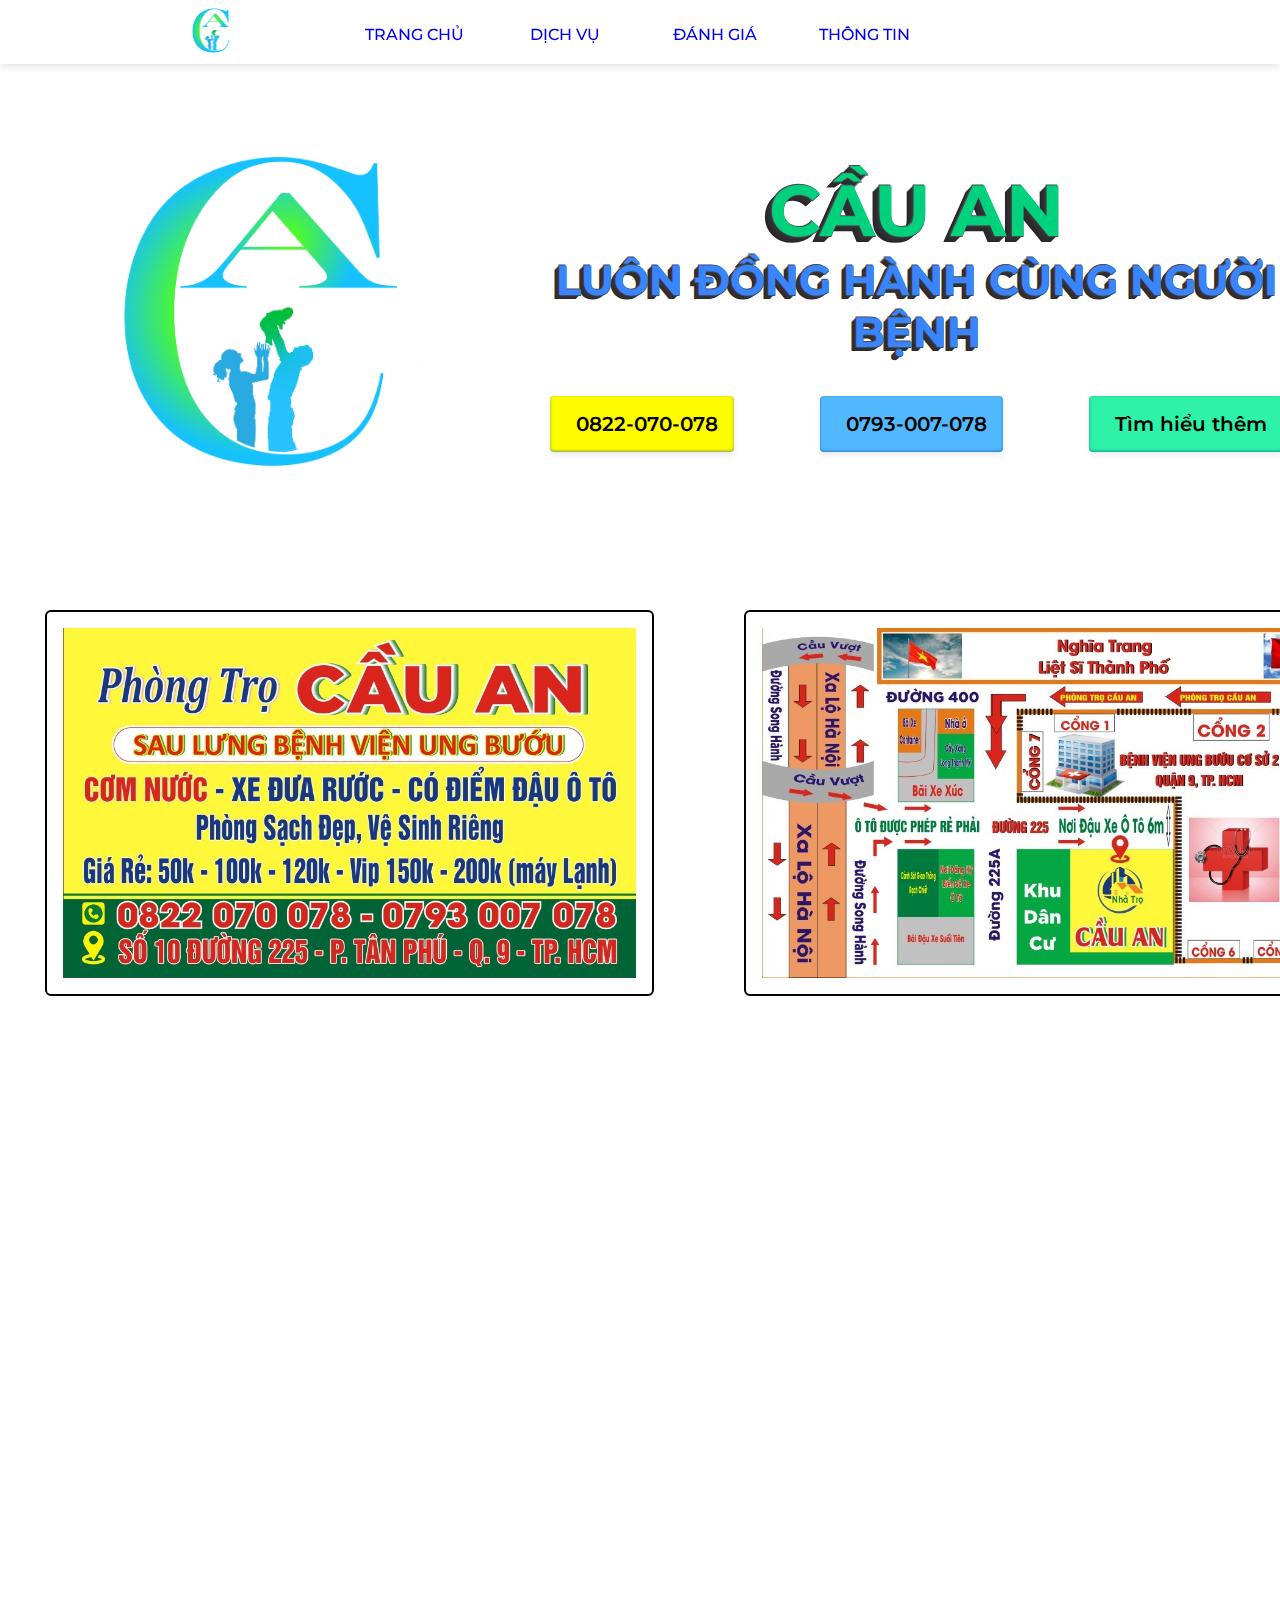
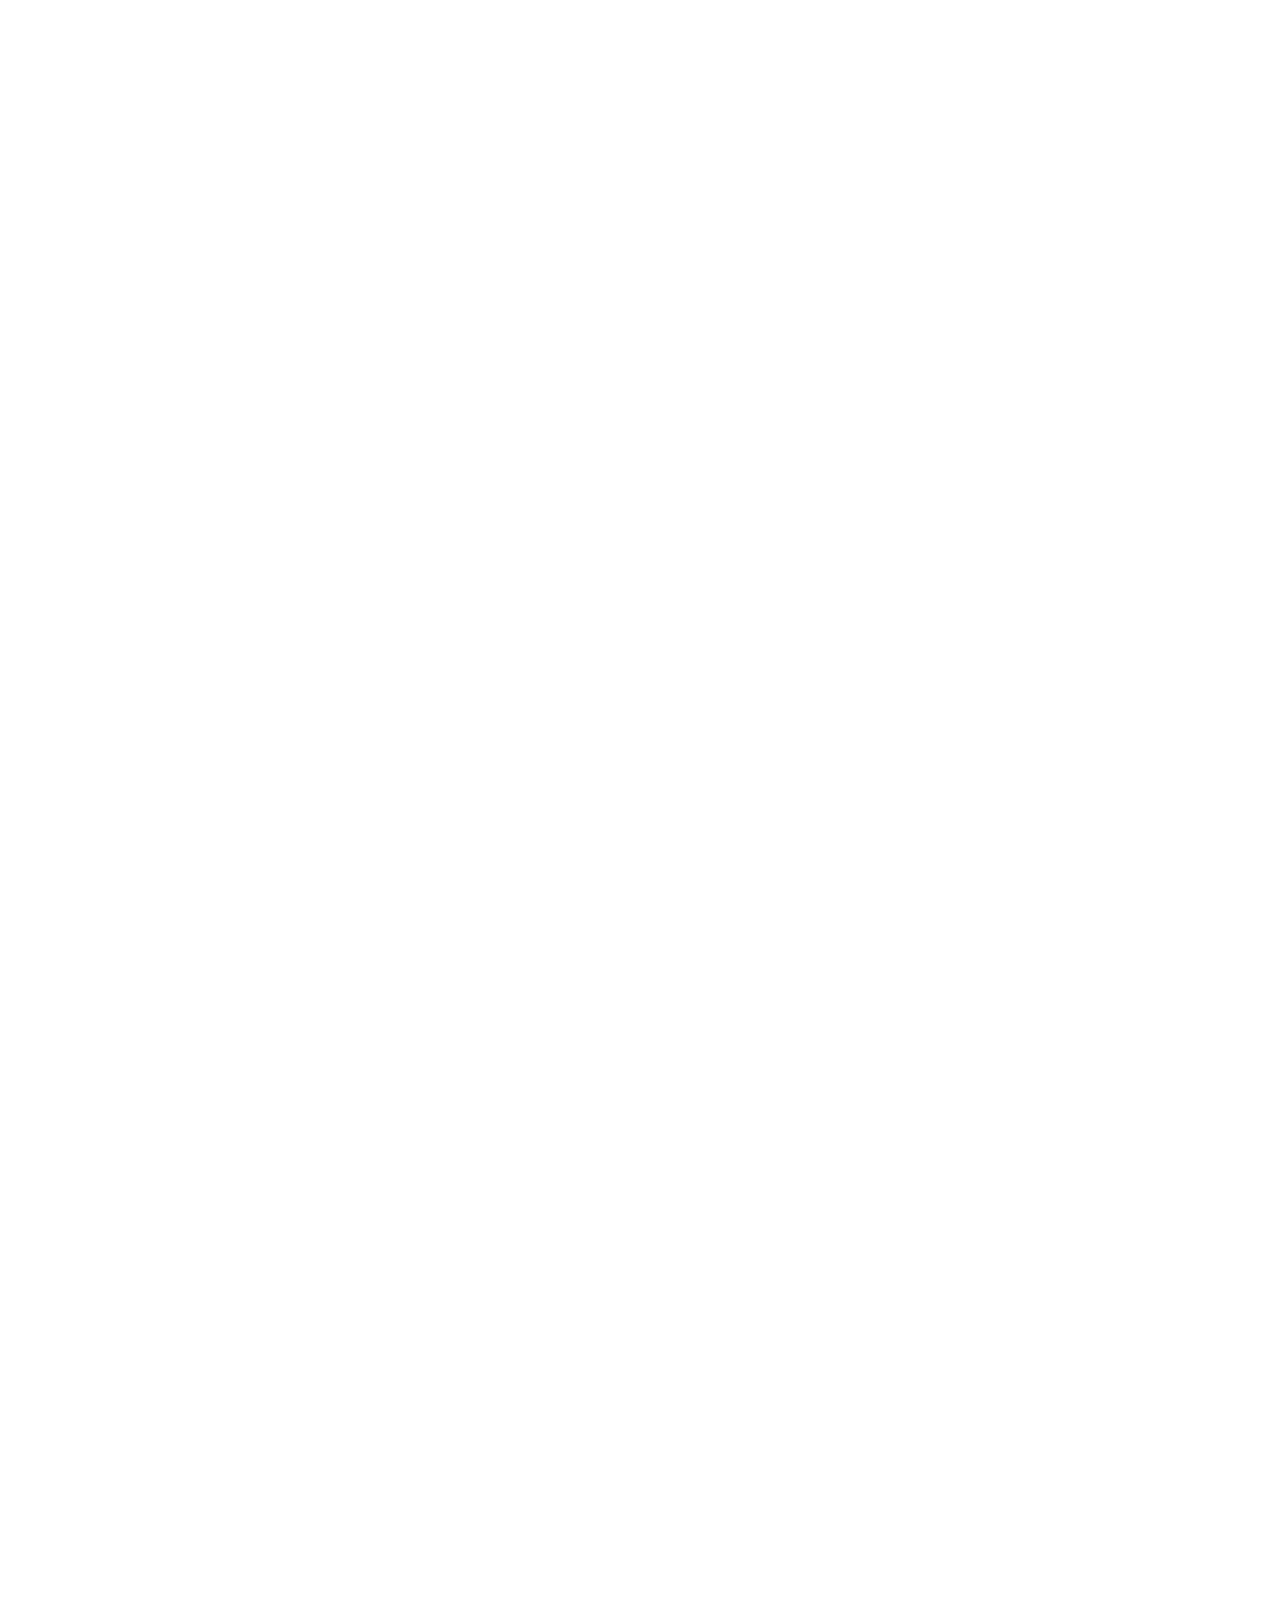
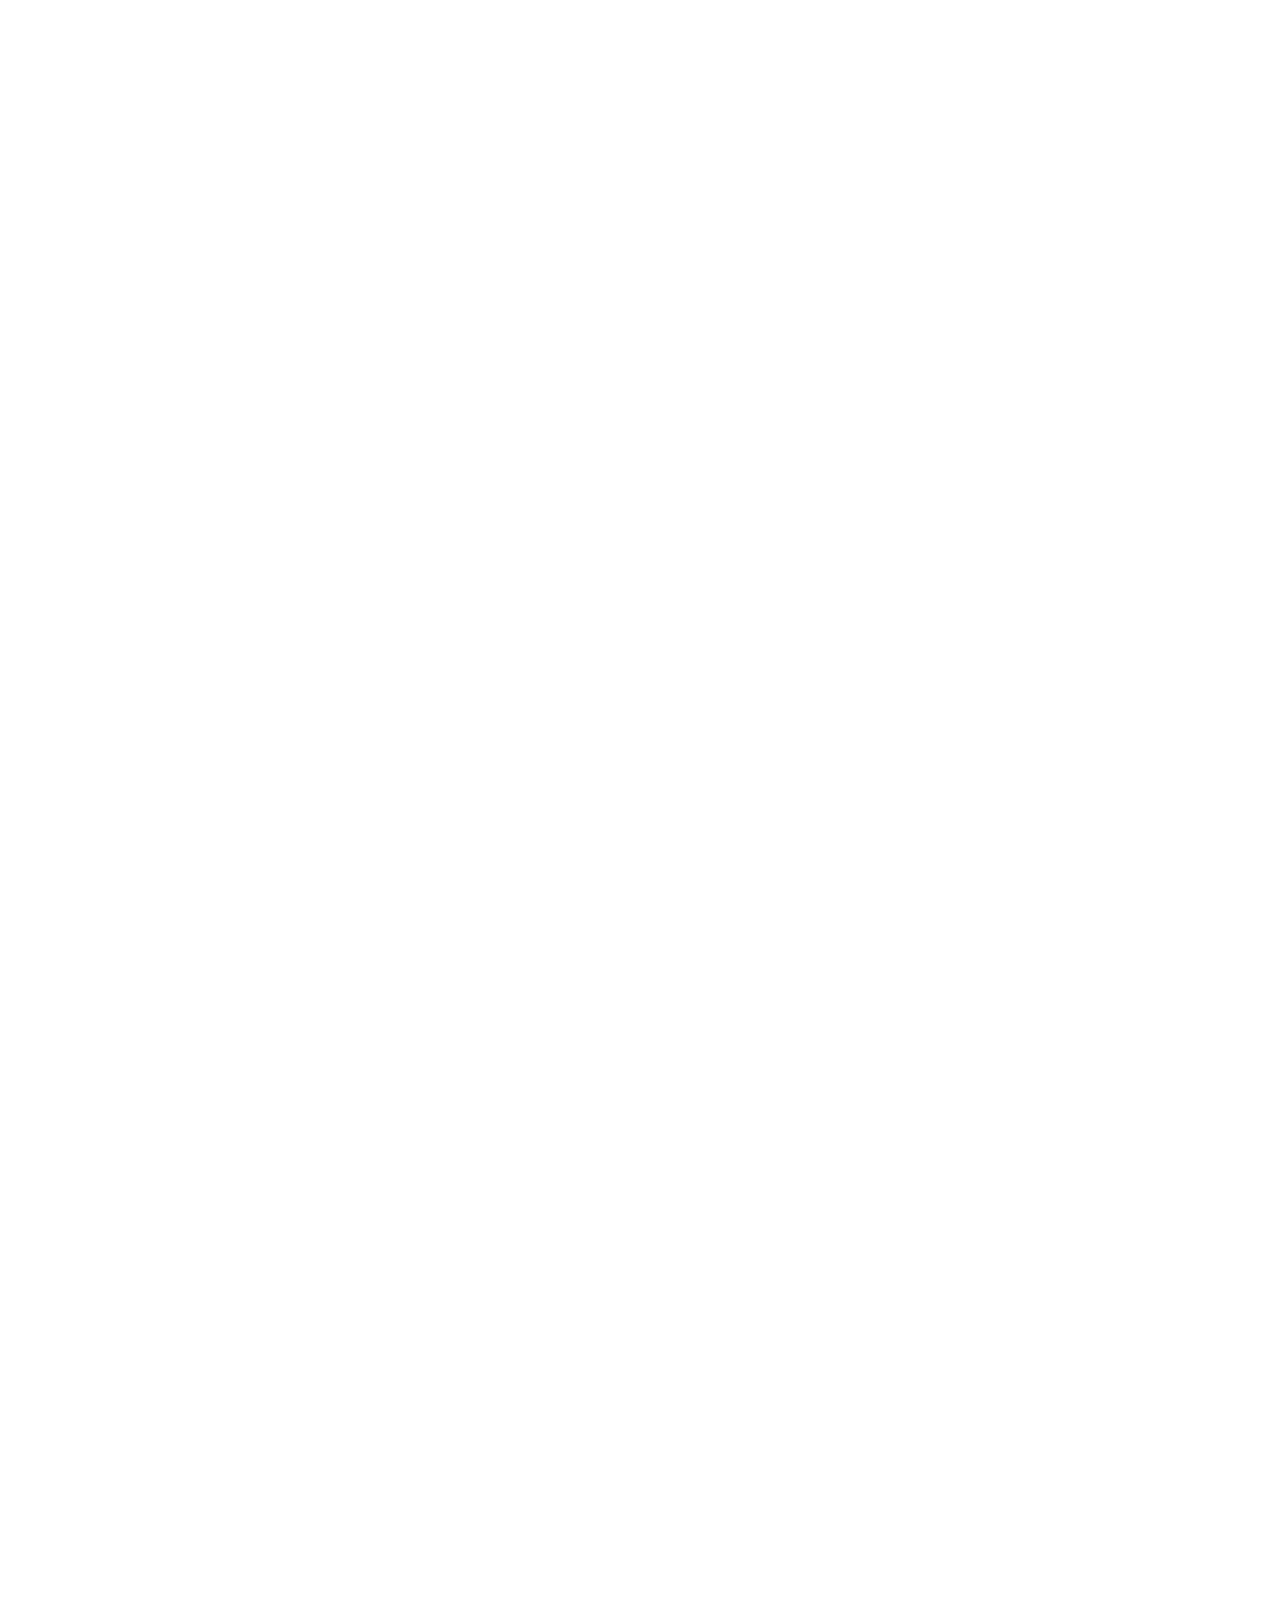
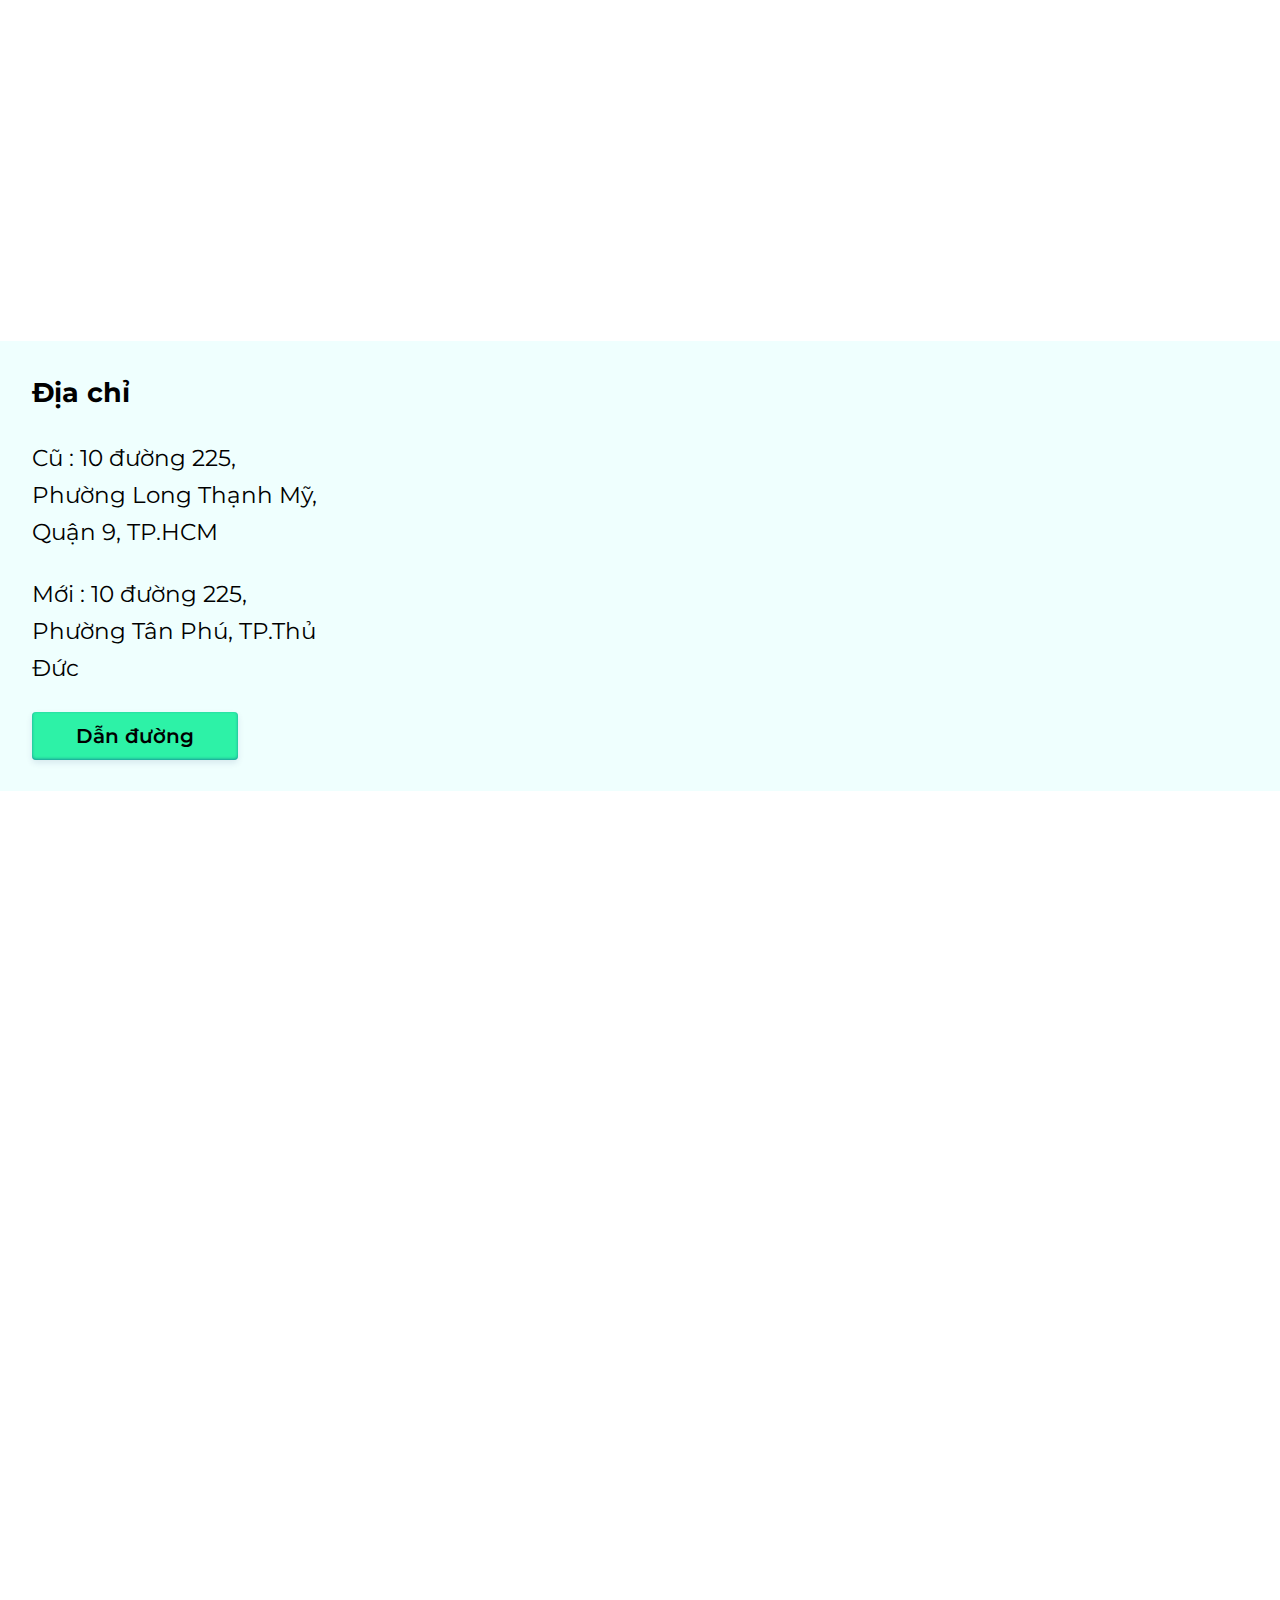
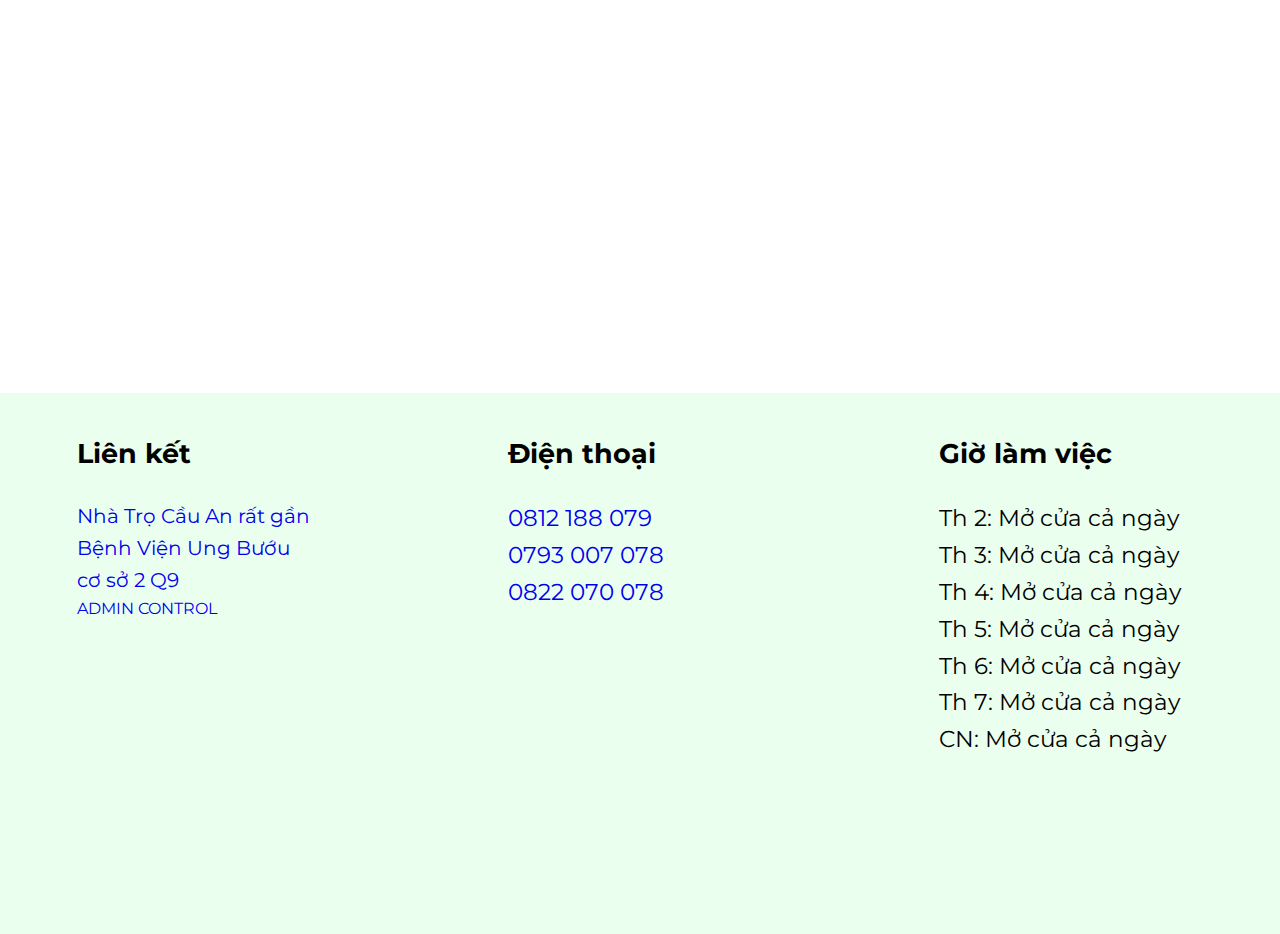
==== index.html @ 3ad1681b "first commit full project" ====
<!DOCTYPE html>
<html lang="en">
  <head>
    <meta charset="UTF-8" />
    <meta http-equiv="X-UA-Compatible" content="IE=edge" />
    <meta name="viewport" content="width=device-width, initial-scale=1.0" />
    <link rel="icon" href="./img/Logo/Logo-removebg-preview.png" />
    <link rel="stylesheet" href="./styleindex.css" />
    <link
      rel="stylesheet"
      href="https://cdnjs.cloudflare.com/ajax/libs/animate.css/4.1.1/animate.min.css"
    />

    <!-- ---------------------------LINK CDN----------------------------------- -->

    <link
      rel="stylesheet"
      href="https://cdnjs.cloudflare.com/ajax/libs/font-awesome/6.1.1/css/all.min.css"
      integrity="sha512-KfkfwYDsLkIlwQp6LFnl8zNdLGxu9YAA1QvwINks4PhcElQSvqcyVLLD9aMhXd13uQjoXtEKNosOWaZqXgel0g=="
      crossorigin="anonymous"
      referrerpolicy="no-referrer"
    />

    <title>Nhà Trọ Cầu An</title>
  </head>

  <body>
    <!-------------------------- NAVIGATION BAR ------------------------->
    <div class="menu">
      <div class="leftMenu">
        <img src="./img/Logo/Logo.jpg" alt="Cầu An Logo" />
      </div>

      <div class="middleMenu">
        <a href="#">trang chủ</a>
        <a href="#dichvu">dịch vụ</a>
        <a href="#danhgia">đánh giá</a>
        <a href="#thongtin">thông tin</a>
      </div>

      <div class="rightMenu">
        <div class="direction">
          <a
            href="https://www.facebook.com/Nh%C3%A0-Tr%E1%BB%8D-C%E1%BA%A7u-An-r%E1%BA%A5t-g%E1%BA%A7n-B%E1%BB%87nh-Vi%E1%BB%87n-Ung-B%C6%B0%E1%BB%9Bu-c%C6%A1-s%E1%BB%9F-2-Q9-105940508673782"
            target="_blank"
          >
            <i
              class="fa-brands fa-facebook-square fa-2x fa-bounce tooltip"
              style="--fa-bounce-height: 0px; --fa-animation-duration: 2s"
            >
              <span class="tooltiptext" style="font-weight: 700">Facebook</span>
            </i>
          </a>

          <a
            href="https://www.foody.vn/"
            target="_blank"
            style="--fa-bounce-height: 0px; --fa-animation-duration: 2s"
          >
            <i class="fa-solid fa-utensils fa-2x fa-bounce tooltip">
              <span class="tooltiptext" style="font-weight: 700">Foody</span>
            </i>
          </a>

          <a href="#chiduong">
            <i
              class="fa-solid fa-diamond-turn-right fa-2x fa-bounce tooltip"
              style="--fa-bounce-height: 0px; --fa-animation-duration: 2s"
            >
              <span class="tooltiptext" style="font-weight: 700"
                >Chỉ đường</span
              >
            </i>
          </a>

          <a
            href="https://www.tiktok.com/"
            target="_blank"
            style="--fa-bounce-height: 0px; --fa-animation-duration: 2s"
          >
            <i class="fa-brands fa-tiktok fa-2x fa-bounce tooltip">
              <span class="tooltiptext" style="font-weight: 700">TikTok</span>
            </i>
          </a>

        </div>
      </div>
    </div>

    <!-------------------------- BODY CONTENT ------------------------->
    <div class="bodyContent">
      <div class="middleBody">
        <div class="middleBodyTop">
          <div class="headLine">
            <div></div>
            <div class="BigLogo" style="object-fit: contain">
              <img
                src="./img/Logo/Logo.jpg"
                alt="LOGO"
                style="width: 100%; height: 100%"
              />
            </div>
            <div style="padding: 70px">
              <h1
                style="
                  font-size: 4.5em;
                  color: #00d17d;
                  text-shadow: 0 1px 0 #4a4a4e, -1px -1px 0 #4a4a4e,
                    /*main 3d shadow*/ -1px 0px 0 #343437, -2px 1px 0 #343437,
                    -3px 2px 0 #313134, -4px 3px 0 #2f2f31, -5px 4px 0 #2c2c2f,
                    -6px 5px 0 #2a2a2c, -7px 6px 0 #27272a, 0 -1px 1px white,
                    0 -2px 0px white,
                    /*bottom left corner*/ -15px 14px 0px white,
                    -16px 15px 0px white, -17px 16px 0px white,
                    -18px 17px 0px white, -2px -1px 0 white, -3px 0px 0 white,
                    /*top left corner*/ -19px 15px 0 white, -18px 14px 0 white,
                    -17px 13px 0 white, -16px 12px 0 white, -15px 11px 0 white,
                    -14px 10px 0 white, -13px 9px 0 white, -12px 8px 0 white,
                    -11px 7px 0 white, -10px 6px 0 white, -9px 5px 0 white,
                    -8px 4px 0 white, -7px 3px 0 white, -6px 2px 0 white,
                    -5px 1px 0 white, -4px 0px 0 white,
                    /*lower right / (upper right side for capital T like H etc letters. */
                      0px 2px 0px white,
                    -1px 3px 0px white, -2px 4px 0px white, -3px 5px 0px white;
                "
                class="cauan"
              >
                CẦU AN
              </h1>

              <div class="slogan">
                <p
                  style="
                    font-size: 2.64em;
                    font-weight: 700;
                    color: #3885ff;
                    text-shadow: 0 1px 0 #4a4a4e, -1px -1px 0 #4a4a4e,
                      /*main 3d shadow*/ -1px 0px 0 #343437, -2px 1px 0 #343437,
                      -3px 2px 0 #313134, -4px 3px 0 #2f2f31, -5px 4px 0 #2c2c2f;
                  "
                >
                  LUÔN ĐỒNG HÀNH CÙNG NGƯỜI BỆNH
                </p>
                <br />
              </div>

              <br />
              <div class="button4More">
                <a href="tel:0822 070 078">
                  <button
                    class="button"
                    role="button"
                    style="padding: 20px 16px"
                  >
                    <i
                      class="fa-solid fa-phone"
                      style="padding-right: 10px"
                    ></i>
                    <t>0822-070-078</t>
                  </button>
                </a>
                <a href="tel:0793 007 078">
                  <button
                    class="button"
                    role="button"
                    style="padding: 20px 16px; background-color: #53b9ff"
                  >
                    <i
                      class="fa-solid fa-phone"
                      style="padding-right: 10px"
                    ></i>
                    <t>0793-007-078</t>
                  </button>
                </a>
                <a href="">
                  <button
                    class="button"
                    role="button"
                    style="padding: 20px 16px; background-color: #2df2a7"
                  >
                    <i
                      class="fa-solid fa-magnifying-glass"
                      style="padding-right: 10px"
                    ></i>
                    <t>Tìm hiểu thêm</t>
                  </button>
                </a>
              </div>
            </div>
            <div></div>
          </div>

          <div class="imgBodyTop">
            <div>
              <img src="./img/cardVisit.jpg" alt="Card" />
            </div>

            <div>
              <img src="./img/map.jpg" alt="Map" />
            </div>
          </div>
        </div>

        <div class="middleBodyMid">
          <div
            class="slider-container reveal fade-bottom"
            style="padding-top: 20%"
          >
            <div
              style="display: flex; justify-content: center"
              class="reveal fade-bottom"
            >
              <h1>HÌNH ẢNH THAM KHẢO</h1>
            </div>
            <div class="slider-content">
              <div class="slider-single">
                <img
                  class="slider-single-image imgCarousel"
                  src="./img/20220101_152809.jpg"
                  alt="1"
                />
              </div>

              <div class="slider-single">
                <img
                  class="slider-single-image imgCarousel"
                  src="./img/20220101_153934.jpg"
                  alt="2"
                />
              </div>

              <div class="slider-single">
                <img
                  class="slider-single-image imgCarousel"
                  src="./img/room.jpg"
                  alt="3"
                />
              </div>

              <div class="slider-single">
                <img
                  class="slider-single-image imgCarousel"
                  src="./img/20220110_153530.jpg"
                  alt="4"
                />
              </div>

              <div class="slider-single">
                <img
                  class="slider-single-image imgCarousel"
                  src="./img/map.jpg"
                  alt="5"
                />
              </div>

              <div class="slider-single">
                <img
                  class="slider-single-image imgCarousel"
                  src="./img/20220101_152809.jpg"
                  alt="6"
                />
              </div>
            </div>
          </div>

          <div class="middleBodyMid2">
            <div></div>

            <div class="middleBodyMid2_Content" id="dichvu">
              <div
                style="
                  display: flex;
                  justify-content: center;
                  align-items: flex-end;
                "
                class="reveal fade-bottom"
              >
                <h1>DỊCH VỤ</h1>
              </div>

              <div class="mbm2_left1 reveal fade-left">
                <div class="left_box2">
                  <div class="left">
                    <img src="./img/RiceBowl.png" alt="Rice Bowl" />
                  </div>

                  <div class="right">
                    <h2>
                      Bình dân <br />
                      Ngon miệng <br />
                      Sạch sẽ
                    </h2>
                  </div>
                </div>
                <div class="serviceName">BÁN CƠM</div>
              </div>

              <div class="mbm2_right1 reveal fade-right">
                <div class="serviceName">BÁN NƯỚC</div>

                <div class="left_box1">
                  <div class="left">
                    <img src="./img/soft-drinks.png" alt="Drinks" />
                  </div>

                  <div class="right">
                    <h2>
                      Nước ngọt <br />
                      Rau má <br />
                      Nước mía <br />
                      Cà phê <br />
                    </h2>
                  </div>
                </div>
              </div>
              <div class="mbm2_left2 reveal fade-left">
                <div class="right_box1">
                  <div class="left">
                    <img src="./img/bubble-tea.png" alt="Milk Tea" />
                  </div>

                  <div class="right">
                    <h2>
                      Chưa mở 
                    </h2>
                  </div>
                </div>
                <div class="serviceName">TRÀ SỮA</div>
              </div>
            </div>
          </div>

          <div style="padding-top: 24vh">
            <div
              style="
                display: flex;
                justify-content: center;
                align-items: center;
              "
              class="reveal fade-bottom"
            >
              <h1>VIDEO</h1>
            </div>
            <div class="vidContent">
              <div class="videoLine1">
                <video
                  src="./video/20220101_153004.mp4"
                  controls
                  class="reveal fade-left"
                ></video>
                <video
                  src="./video/20220101_153004.mp4"
                  controls
                  class="reveal fade-bottom"
                ></video>
                <video
                  src="./video/20220101_153004.mp4"
                  controls
                  class="reveal fade-right"
                ></video>
              </div>
              <div class="videoLine2">
                <video
                  src="./video/7507328039451392504.mp4"
                  controls
                  class="reveal fade-left"
                ></video>
                <video
                  src="./video/7507328039451392504.mp4"
                  controls
                  class="reveal fade-right"
                ></video>
              </div>
            </div>
          </div>
        </div>
      </div>
    </div>

    <div class="middleBodyBot" id="chiduong">
      <div
        style="justify-content: center; height: 160px; display: flex"
        class="reveal fade-bottom"
      >
        <div>
          <h1>HƯỚNG DẪN ĐI ĐƯỜNG</h1>
        </div>
      </div>
      <div class="googleMap">
        <!-- <div></div> -->

        <div class="location">
          <div
            class="s1_box"
            style="padding-left: 32px; padding-right: 32px; line-height: 1.6"
          >
            <h3 style="font-size: 27px">Địa chỉ</h3>
            <br />
            <p>Cũ : 10 đường 225, Phường Long Thạnh Mỹ, Quận 9, TP.HCM</p>
            <br />
            <p>Mới : 10 đường 225, Phường Tân Phú, TP.Thủ Đức</p>

            <br />
            <a
              href="https://www.google.com/maps/dir//40+%C4%91%C6%B0%E1%BB%9Dng+225A,+Long+Th%E1%BA%A1nh+M%E1%BB%B9,+Qu%E1%BA%ADn+9,+Th%C3%A0nh+ph%E1%BB%91+H%E1%BB%93+Ch%C3%AD+Minh,+Vietnam/@10.8693199,106.8085814,18.99z/data=!4m8!4m7!1m0!1m5!1m1!1s0x31752757dbe6fcf5:0xb44cbfcde9a7280d!2m2!1d106.8079361!2d10.869951"
              target="_blank"
            >
              <button
                class="button"
                style="background-color: #2df2a7"
                role="button"
              >
                Dẫn đường
              </button>
            </a>
          </div>
          <iframe
            src="https://www.google.com/maps/embed?pb=!1m18!1m12!1m3!1d475.7491192299477!2d106.8080159310926!3d10.869796238726918!2m3!1f0!2f0!3f0!3m2!1i1024!2i768!4f13.1!3m3!1m2!1s0x31752757da6562cf%3A0x7f938cc48654842!2zMTAgxJDGsOG7nW5nIDIyNSwgTG9uZyBUaOG6oW5oIE3hu7ksIFF14bqtbiA5LCBUaMOgbmggcGjhu5EgSOG7kyBDaMOtIE1pbmgsIFZpZXRuYW0!5e1!3m2!1sen!2s!4v1657971853629!5m2!1sen!2s"
            height="450"
            style="border: 0; width: 100%"
            allowfullscreen=""
            loading="lazy"
            referrerpolicy="no-referrer-when-downgrade"
          >
          </iframe>
        </div>
        <!-- <div></div> -->
      </div>
    </div>

    <!-------------------------- FOOTER ------------------------->
    <div class="footer">
      <div class="feedbackContainer" id="danhgia">
        <div
          style="display: flex; justify-content: center; align-items: center"
          class="reveal fade-bottom"
        >
          <div>
            <h1>GIỚI THIỆU</h1>
          </div>
        </div>

        <div class="feedbackBox">
          <div></div>
          <div class="feedbackBoxContent reveal fade-bottom">
            <div class="feedback1" style="border-radius: 60px 0px 0px 60px">
              <div class="comment1">
                <h2>
                  Phòng ốc rộng rãi và có chỗ để xe, đồ ăn vừa miệng hợp với giá
                  tiền bình dân, có cả nước uống và cà phê !!!
                </h2>
              </div>
            </div>
            <div class="feedback2">
               <img src="./img/20220110_154448.jpg" alt="">
            </div>
            <div class="feedback3" style="border-radius: 0px 60px 60px 0px">
              <img src="./img/20220110_153530.jpg" alt="">
            </div>
          </div>
          <div></div>
        </div>

        <div></div>
      </div>

      <div class="contact" id="thongtin">
        <div class="middleFooter">
          <div class="s1">
            <h3 style="font-size: 27px">Liên kết</h3>
            <br />
            <div class="moreLinking">
              <a
                href="https://www.facebook.com/Nh%C3%A0-Tr%E1%BB%8D-C%E1%BA%A7u-An-r%E1%BA%A5t-g%E1%BA%A7n-B%E1%BB%87nh-Vi%E1%BB%87n-Ung-B%C6%B0%E1%BB%9Bu-c%C6%A1-s%E1%BB%9F-2-Q9-105940508673782"
                target="_blank"
              >
                <i class="fa-brands fa-facebook"></i>
                Nhà Trọ Cầu An rất gần
                <br />
                Bệnh Viện Ung Bướu
                <br />
                cơ sở 2 Q9
              </a>
            </div>
            <a href="./login.html">ADMIN CONTROL</a>
          </div>

          <div class="s2">
            <h3 class="" style="font-size: 27px">Điện thoại</h3>
            <br />
            <p>
              <a href="tel:0812 188 079">0812 188 079</a><br />
              <a href="tel:0793 007 078">0793 007 078</a><br />
              <a href="tel:0822 070 078">0822 070 078</a><br />
            </p>
          </div>
          <div class="s3">
            <div>
              <h3 class="" style="font-size: 27px">Giờ làm việc</h3>
              <br />
              <p>Th 2: Mở cửa cả ngày</p>
              <p>Th 3: Mở cửa cả ngày</p>
              <p>Th 4: Mở cửa cả ngày</p>
              <p>Th 5: Mở cửa cả ngày</p>
              <p>Th 6: Mở cửa cả ngày</p>
              <p>Th 7: Mở cửa cả ngày</p>
              <p>CN: Mở cửa cả ngày</p>
            </div>
          </div>
        </div>
      </div>
    </div>

    <script src="./appindex.js"></script>
  </body>
</html>
---- styleindex.css ----
@import url("https://fonts.googleapis.com/css2?family=Montserrat:wght@400;500;600;700&display=swap");
@import url('https://fonts.googleapis.com/css2?family=Roboto:ital,wght@1,300&display=swap');

* {
    margin: 0;
    padding: 0;
    box-sizing: border-box;
}

html {
    scroll-behavior: smooth;
}

body {
    animation-name: appearance;
    animation-duration: 1.5s;

    font-family: "Montserrat", sans-serif;
}

@keyframes appearance {
    0% {
        opacity: 0;
    }

    100% {
        opacity: 1;
    }
}

h1:not(.cauan) {
    font-size: 2.5em;
    border-bottom: 2px solid #00ff6e;
    color: #984ddd;
    padding-bottom: 4px;
    text-shadow:
        2px 2px 0 #ff00fa,
        -1px -1px 0 #ff00fa,
        1px -1px 0 #ff00fa,
        -1px 1px 0 #ff00fa,
        1px 1px 0 #ff00fa;
}

.menu {
    display: grid;
    grid-template-columns: 0.7fr 2fr 0.7fr;
    position: sticky;
    top: 0;
    width: 100%;
    height: 64px;
    z-index: 10;
    align-items: center;
    background-color: #ffffff;

    box-shadow: rgb(99 99 99 / 20%) 0px 2px 8px 0px;
}

.bodyContent {
    height: auto;
}

/* ======================= MENU ============================ */

.middleMenu {
    margin: 0 auto;
    display: inline-block;

    font-size: 1em;
    text-transform: uppercase;
    font-weight: 500;

}

.middleMenu a {
    text-decoration: none;
    display: flex;
    float: left;
    width: 150px;
    height: 52px;

    justify-content: center;
    align-items: center;

    transition: all 0.5s ease;
}

.middleMenu a:hover {
    transform: scale(1.03);
    color: #ff3480;
}

.rightMenu {
    padding-right: 45px;
}

.direction {
    display: flex;
    gap: 32px;
    float: right;

    transition: all 0.5s ease;
}


.rightMenu .direction a:hover {
    transform: scale(1.1);
    color: #00d17d;
}

.leftMenu {
    padding-left: 20vh;
}

.leftMenu img {
    height: 64px;
    width: 64px;
    object-fit: contain;
}

.BigLogo {
    animation-name: rotate;
    animation-duration: 2s;
}

@keyframes rotate {
    from {
        transform: rotateY(180deg);
    }
}

/* =============================== MIDDLE CONTENT ============================ */

.middleBody {
    display: grid;
    grid-template-rows: 0.1fr 3fr;
}

.middleBodyTop {
    display: grid;
    grid-template-rows: 0.8fr 0.1fr;
    row-gap: 7%;
}

.headLine {
    text-align: center;
    padding-top: 32px;

    display: grid;
    grid-template-columns: 0.1fr 1fr 2fr 0.1fr;
}

.imgBodyTop {
    display: grid;
    grid-template-columns: 1fr 1fr;

    column-gap: 10vh;
    padding-left: 5vh;
    padding-right: 5vh;

    height: 400px;
}

.imgBodyTop div {
    animation: suspended 5s infinite;
    animation-delay: 2s;
}

@keyframes suspended {
    0% {
        margin-top: 0px;
    }

    50% {
        margin-top: 30px;
    }

    100% {
        margin-top: 0px;
    }
}


.imgBodyTop img {
    width: 100%;
    height: auto;
    object-fit: contain;

    animation-name: appearance;
    animation-duration: 4.5s;

    border: 2px solid black;

    border-radius: 6px;
    padding: 16px;
}

.middleBodyMid {
    padding-left: 32px;
}


.feedbackContainer {
    display: grid;
    grid-template-rows: 1fr 2fr 0.7fr;
}

.feedbackBox {
    display: grid;
    grid-template-columns: 0.5fr 3fr 0.5fr;
}

.feedbackBoxContent {
    display: grid;
    grid-template-columns: 1fr 1fr 1fr;

    column-gap: 32px;
}

.feedback1,
.feedback2,
.feedback3 {
    box-shadow: rgba(100, 100, 111, 0.2) 0px 7px 29px 0px;
    overflow: hidden;
    transition: all 0.5s ease;
    border-radius: 6px;
    height: 650px;
    max-width: fit-content;

    display: flex;
    justify-self: center;

}

.feedback1{
    width: 380px;
}

.info p {
    font-size: 16px;
}

.feedback1:hover,
.feedback2:hover,
.feedback3:hover {
    box-shadow: rgba(0, 0, 0, 0.3) 0px 19px 38px, rgba(0, 0, 0, 0.22) 0px 15px 12px;
    transform: scale(1.03);
}

.comment1,
.comment2,
.comment3 {
    display: flex;

    align-items: center;
    justify-content: center;
    padding: 64px;
}

.comment2 img {
    object-fit: cover;
    width: auto;
    height: auto;
}

.comment1 h2 {
    font-weight: 450;
    font-size: 2rem;
}

.cauan {
    animation-name: growth;
    animation-duration: 1s;
}

.slogan {
    animation-name: growth;
    animation-duration: 2s;
}

.button4More {
    margin: 0 auto;
    display: flex;
    flex-direction: row;
    align-items: center;
    justify-content: space-between;
    width: 100%;
    animation-name: growth;
    animation-duration: 3s;

}

@keyframes growth {
    0% {
        opacity: 0;
        margin-bottom: 200px;
    }

    70% {
        opacity: 0.7;
    }

    100% {
        margin-bottom: 0px;
    }
}

/* ================================ MIDDLE CONTENT 2 ============================== */
.middleBodyMid2 {
    display: grid;
    grid-template-columns: 0.4fr 3fr 0.4fr;
}

.middleBodyMid2_Content {
    display: grid;
    grid-template-rows: 1fr 1fr 1fr 1fr;
    row-gap: 82px;

    padding-top: 20%;
}

@keyframes float {
    0% {}

    50% {
        transform: scale(1.03);
    }

    100% {}
}

.middleBodyMid2_Content div {
    height: 200px;

}

.left_box1,
.left_box2,
.right_box1,
.right_box2 {
    display: grid;
    grid-template-columns: 1fr 2fr;

    border-radius: 6px;
    background-color: #17de8e;
    box-shadow: rgba(83, 255, 154, 100) 0px 15px 20px;
    color: #000000;
    animation: float 4s infinite;

}

.mbm2_right1,
.mbm2_right2,
.mbm2_left2,
.mbm2_left1 {
    display: grid;
    grid-template-columns: 1fr 1fr;
}

.left,
.right {

    display: flex;
    justify-content: center;
    align-items: center;

}

.left h2,
.right h2 {
    line-height: 2.5rem;
    color: #fdfff1;
    font-weight: 400;
    text-shadow:
        0 0 1px #fff,
        0 0 2px #fff,
        0 0 3px #fff;
}

.serviceName {
    display: flex;

    justify-content: center;
    align-items: center;

    font-size: 3rem;
    font-weight: 700;
    
    color: #ff0000;
    text-shadow: 4px 4px 0px #02af1e;

}

/* ========= */


/* ================= */

.left img {
    object-fit: contain;
    max-width: 100px;
}


.mBM3_row {
    display: grid;
    grid-template-columns: 1fr 1fr;

}

video {
    border: 1px solid black;
    border-radius: 6px;

}

/* =================================================================== */

p {
    font-size: 23px;
}

a {
    text-decoration: none;
}

.footer {
    display: grid;
    grid-template-rows: 1fr 0.45fr;
    /* row-gap: 30px; */
}

.location {
    display: grid;
    grid-template-columns: 1fr 2.5fr;
    width: auto;
    background-color: #effffe;

    align-items: center;

}

.contact {
    background-color: #ebffee;

}

.middleFooter {
    display: grid;
    grid-template-columns: 1fr 1fr 1fr;

    column-gap: 90px;
    padding-top: 3%;
    padding-left: 6%;

    max-width: 1440px;
    margin: 0 auto;
}

.s1,
.s2,
.s3 {
    line-height: 1.6;
}

.button {
    background-color: #fffc00;
    border-radius: 4px;
    border: none;
    box-shadow: rgba(1, 60, 136, .5) 0 -1px 3px 0 inset, rgba(0, 44, 97, .1) 0 3px 6px 0;
    box-sizing: border-box;
    color: black;
    cursor: pointer;
    display: inherit;
    font-size: 20px;
    font-weight: 600;
    line-height: 16px;
    min-height: 30px;
    min-width: 50px;
    padding: 16px 20px;
    position: relative;
    text-align: center;
    user-select: none;
    -webkit-user-select: none;
    touch-action: manipulation;
    vertical-align: baseline;
    transition: all .2s cubic-bezier(.22, .61, .36, 1);
    font-family: "Montserrat", sans-serif;
}

.button:hover:not(.location .s1_box a .button) {
    background-color: #fffc00;
    transform: translateY(-2px);

    animation: shake 0.82s cubic-bezier(.36, .07, .19, .97) both;
    transform: translate3d(0, 0, 0);

}

.button:hover {
    background-color: #fffc00;
    transform: translateY(-2px);

}

@keyframes shake {

    10%,
    90% {
        transform: translate3d(0, -1px, 0);
    }

    20%,
    80% {
        transform: translate3d(0, 2px, 0);
    }

    30%,
    50%,
    70% {
        transform: translate3d(0, -2px, 0);
    }

    40%,
    60% {
        transform: translate3d(0, 2px, 0);
    }
}

.moreLinking {
    display: flex;
    flex-direction: column;
    font-size: 20px;
    line-height: 1.6;
}

/* ============================= SCROLL ANIMATION ======================== */


.reveal {
    position: relative;
    opacity: 0;
}

.reveal.active {
    opacity: 1;
}

.active.fade-bottom {
    animation: fade-bottom 0.5s ease-in;
}

.active.fade-left {
    animation: fade-left 0.5s ease-in;
}

.active.fade-right {
    animation: fade-right 0.5s ease-in;
}

@keyframes fade-bottom {
    0% {
        transform: translateY(100px);
        opacity: 0;
    }

    100% {
        transform: translateY(0);
        opacity: 1;
    }
}

@keyframes fade-left {
    0% {
        transform: translateX(-100px);
        opacity: 0;
    }

    100% {
        transform: translateX(0);
        opacity: 1;
    }
}

@keyframes fade-right {
    0% {
        transform: translateX(100px);
        opacity: 0;
    }

    100% {
        transform: translateX(0);
        opacity: 1;
    }
}

/* ---------------------------TOOLTIPS---------------------------------*/
.tooltip {
    position: relative;
    display: inline-block;
}

.tooltip .tooltiptext {
    visibility: hidden;
    width: 100px;
    background-color: black;
    color: #fff;
    font-size: 14px;
    text-align: center;
    border-radius: 6px;
    padding: 6px 0;

    /* Position the tooltip */
    position: absolute;
    z-index: 1;
    top: 40px;
    margin-left: -70px;
    font-family: "Montserrat", sans-serif;
}

.tooltip:hover .tooltiptext {
    visibility: visible;
}


/* ----------------------------CAROUSEL---------------------------------*/

@keyframes heartbeat {
    0% {
        transform: scale(0);
    }

    25% {
        transform: scale(1.2);
    }

    50% {
        transform: scale(1);
    }

    75% {
        transform: scale(1.2);
    }

    100% {
        transform: scale(1);
    }
}


.slider-container {
    position: relative;
    margin: 0 auto;
    width: 90%;
    height: 1000px;
}

.slider-container .bullet-container {
    position: absolute;
    bottom: -150px;
    width: 100%;
    display: flex;
    align-items: center;
    justify-content: center;
}

.slider-container .bullet-container .bullet {
    margin-right: 14px;
    height: 15px;
    width: 15px;
    border-radius: 50%;
    background-color: black;
    opacity: 0.5;
}

.slider-container .bullet-container .bullet:last-child {
    margin-right: 0px;
}

.slider-container .bullet-container .bullet.active {
    opacity: 1;
}

.slider-container .slider-content {
    position: relative;
    left: 63%;
    top: 30%;
    width: 65%;
    height: 40%;
    transform: translate(-50%, -50%);
}

.slider-container .slider-content .slider-single {
    position: absolute;
    z-index: 0;
    left: 0;
    top: 0;
    width: 100%;
    height: 100%;
    transition: z-index 0ms 250ms;
}

.slider-container .slider-content .slider-single .slider-single-image {
    position: relative;
    left: 0;
    top: 0;
    width: 60%;
    height: 100%;
    box-shadow: 0px 10px 40px rgba(0, 0, 0, 0.2);
    transition: 500ms cubic-bezier(0.17, 0.67, 0.55, 1.43);
    transform: scale(0);
    opacity: 0;
}

.slider-container .slider-content .slider-single .slider-single-download {
    position: absolute;
    display: block;
    right: -22px;
    bottom: 12px;
    padding: 15px;
    color: #333333;
    background-color: #fdc84b;
    font-size: 18px;
    font-weight: 600;
    font-family: "karla";
    border-radius: 5px;
    box-shadow: 0px 4px 10px rgba(0, 0, 0, 0.3);
    transition: 500ms cubic-bezier(0.17, 0.67, 0.55, 1.43);
    opacity: 0;
}

.slider-container .slider-content .slider-single .slider-single-download:hover,
.slider-container .slider-content .slider-single .slider-single-download:focus {
    outline: none;
    text-decoration: none;
}

.slider-container .slider-content .slider-single .slider-single-title {
    display: block;
    float: left;
    margin: 16px 0 0 20px;
    font-size: 20px;
    font-family: "karla";
    font-weight: 400;
    color: #ffffff;
    transition: 500ms cubic-bezier(0.17, 0.67, 0.55, 1.43);
    opacity: 0;
}

.slider-container .slider-content .slider-single .slider-single-likes {
    display: block;
    float: right;
    margin: 16px 20px 0 0;
    transition: 500ms cubic-bezier(0.17, 0.67, 0.55, 1.43);
    opacity: 0;
}

.slider-container .slider-content .slider-single .slider-single-likes i {
    font-size: 20px;
    display: inline-block;
    vertical-align: middle;
    margin-right: 5px;
    color: #ff6060;
    transition: 500ms cubic-bezier(0.17, 0.67, 0.55, 1.43);
    transform: scale(0);
}

.slider-container .slider-content .slider-single .slider-single-likes p {
    display: inline-block;
    vertical-align: middle;
    margin: 0;
    color: #ffffff;
}

.slider-container .slider-content .slider-single .slider-single-likes:hover,
.slider-container .slider-content .slider-single .slider-single-likes:focus {
    outline: none;
    text-decoration: none;
}

.slider-container .slider-content .slider-single.preactivede .slider-single-image {
    transform: translateX(-50%) scale(0);
}

.slider-container .slider-content .slider-single.preactive {
    z-index: 1;
}

.slider-container .slider-content .slider-single.preactive .slider-single-image {
    opacity: 0.3;
    transform: translateX(-25%) scale(0.8);
    height: 680px;
}

.slider-container .slider-content .slider-single.preactive .slider-single-download {
    transform: translateX(-150px);
}

.slider-container .slider-content .slider-single.preactive .slider-single-title {
    transform: translateX(-150px);
}

.slider-container .slider-content .slider-single.preactive .slider-single-likes {
    transform: translateX(-150px);
}

.slider-container .slider-content .slider-single.proactive {
    z-index: 1;
}

.slider-container .slider-content .slider-single.proactive .slider-single-image {
    opacity: 0.3;
    transform: translateX(25%) scale(0.8);
    height: 680px;
}

.slider-container .slider-content .slider-single.proactive .slider-single-download {
    transform: translateX(150px);
}

.slider-container .slider-content .slider-single.proactive .slider-single-title {
    transform: translateX(150px);
}

.slider-container .slider-content .slider-single.proactive .slider-single-likes {
    transform: translateX(150px);
}

.slider-container .slider-content .slider-single.proactivede .slider-single-image {
    transform: translateX(50%) scale(0);
}

.slider-container .slider-content .slider-single.active {
    z-index: 2;
}

.slider-container .slider-content .slider-single.active .slider-single-image {
    opacity: 1;
    transform: translateX(0%) scale(1);
    height: 680px;
}

.slider-container .slider-content .slider-single.active .slider-single-download {
    opacity: 1;
    transition-delay: 100ms;
    transform: translateX(0px);
}

.slider-container .slider-content .slider-single.active .slider-single-title {
    opacity: 1;
    transition-delay: 200ms;
    transform: translateX(0px);
}

.slider-container .slider-content .slider-single.active .slider-single-likes {
    opacity: 1;
    transition-delay: 300ms;
    transform: translateX(0px);
}

.slider-container .slider-content .slider-single.active .slider-single-likes i {
    animation-name: heartbeat;
    animation-duration: 500ms;
    animation-delay: 900ms;
    animation-interation: 1;
    animation-fill-mode: forwards;
}

.slider-container .slider-left {
    position: absolute;
    z-index: 3;
    display: flex;
    right: 80%;
    top: 75%;
    justify-content: center;
    align-items: center;
    width: 50px;
    height: 150px;
    color: black;
    transform: translateY(-50%);
    padding: 20px;
    border: 3px solid #fdc84b;
    margin-right: -2px;
    transition: all 0.5s ease;
    border-radius: 6px;
    opacity: 0.5;
    background-color: #f2f2f2;
}

.slider-container .slider-right {
    position: absolute;
    z-index: 3;
    display: flex;
    left: 80%;
    top: 75%;
    width: 50px;
    height: 150px;
    color: black;
    transform: translateY(-50%);
    padding: 20px;
    justify-content: center;
    align-items: center;
    border: 3px solid #fdc84b;
    margin-left: -2px;
    transition: all 0.5s ease;
    border-radius: 6px;
    opacity: 0.5;
    background-color: #f2f2f2;
}

.slider-container .not-visible {
    display: none !important;
}

.slider-right:hover,
.slider-left:hover {
    background-color: #53524f;
    color: white;
    box-shadow: 0 0 20px #76ff03;
}

.imgCarousel {
    object-fit: unset !important;
}

/* ============================= VIDEO ========================= */

.vidContent {
    display: grid;
    grid-template-rows: 1fr 1fr;

    padding-top: 10vh;
}

.videoLine1 {
    display: flex;
    justify-content: space-between;

    padding-right: 10vh;
    padding-left: 10vh;
}

.videoLine1 video {
    height: 705px;
    width: 395px;
}

.videoLine2 {
    display: grid;
    grid-template-columns: 1fr 1fr;
    column-gap: 3vh;

    padding-left: 10vh;
    padding-top: 20vh;

}

.videoLine2 video {
    object-fit: cover;
    width: 620px;
    height: 50vh;
}

video {
    border: none !important;
    box-shadow: rgba(50, 50, 93, 0.25) 0px 13px 27px -5px, rgba(0, 0, 0, 0.3) 0px 8px 16px -8px;
}

/* ---------------RESPONSIVE-------------------*/

@media (min-width: 768px) {
    .button {
        padding: 16px 44px;
        min-width: 150px;
    }
}
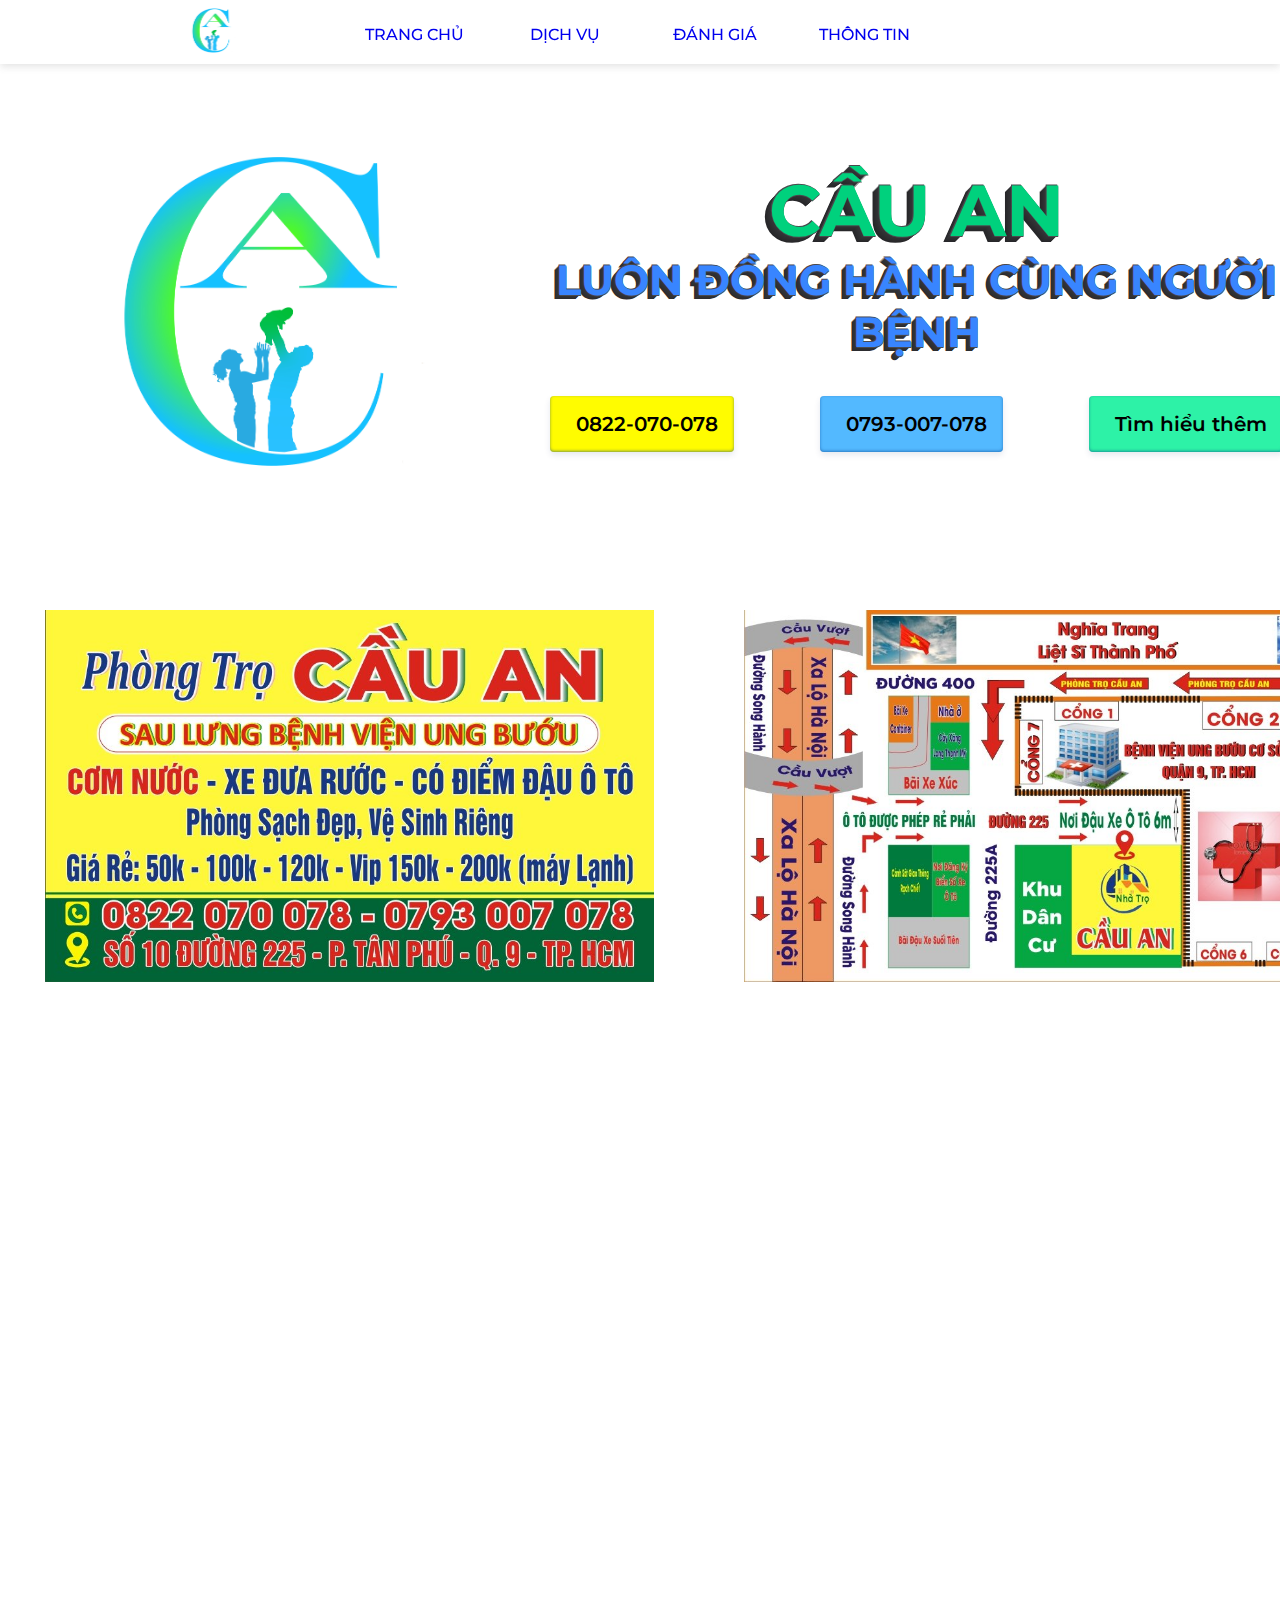
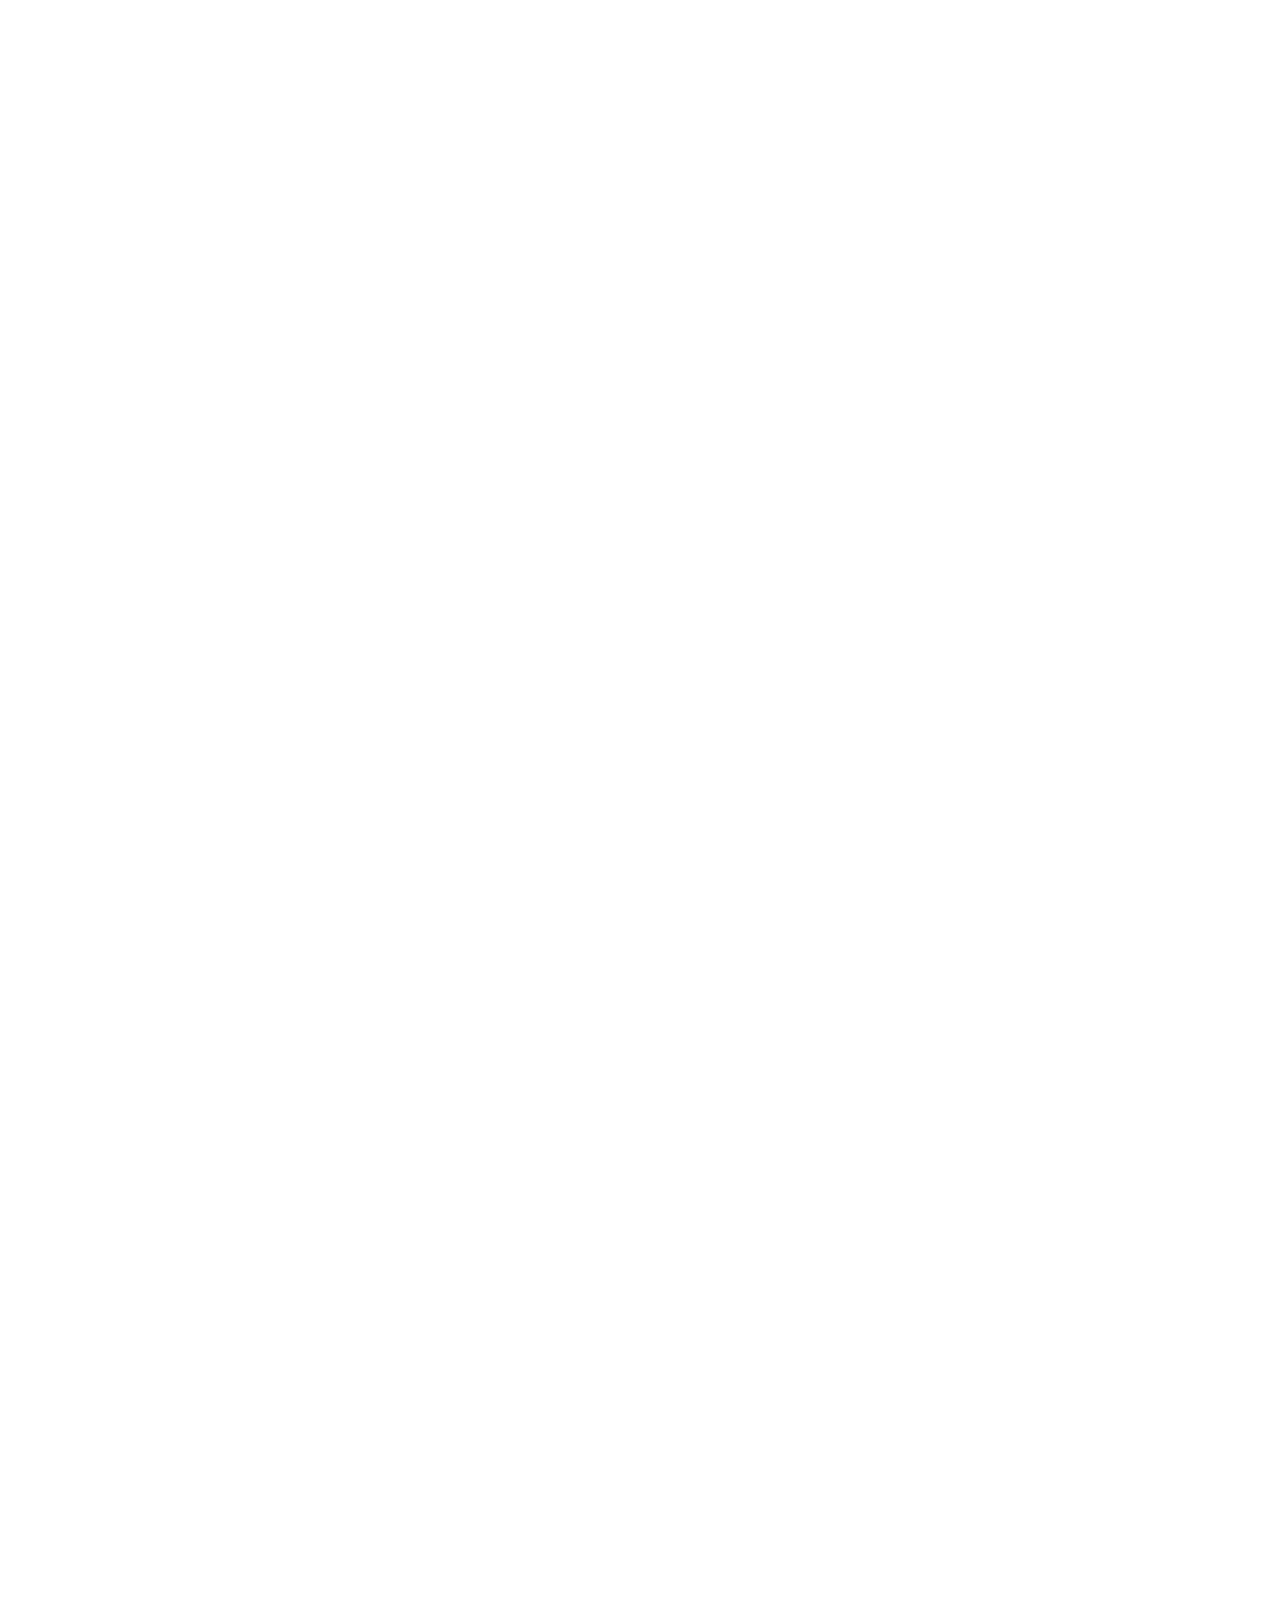
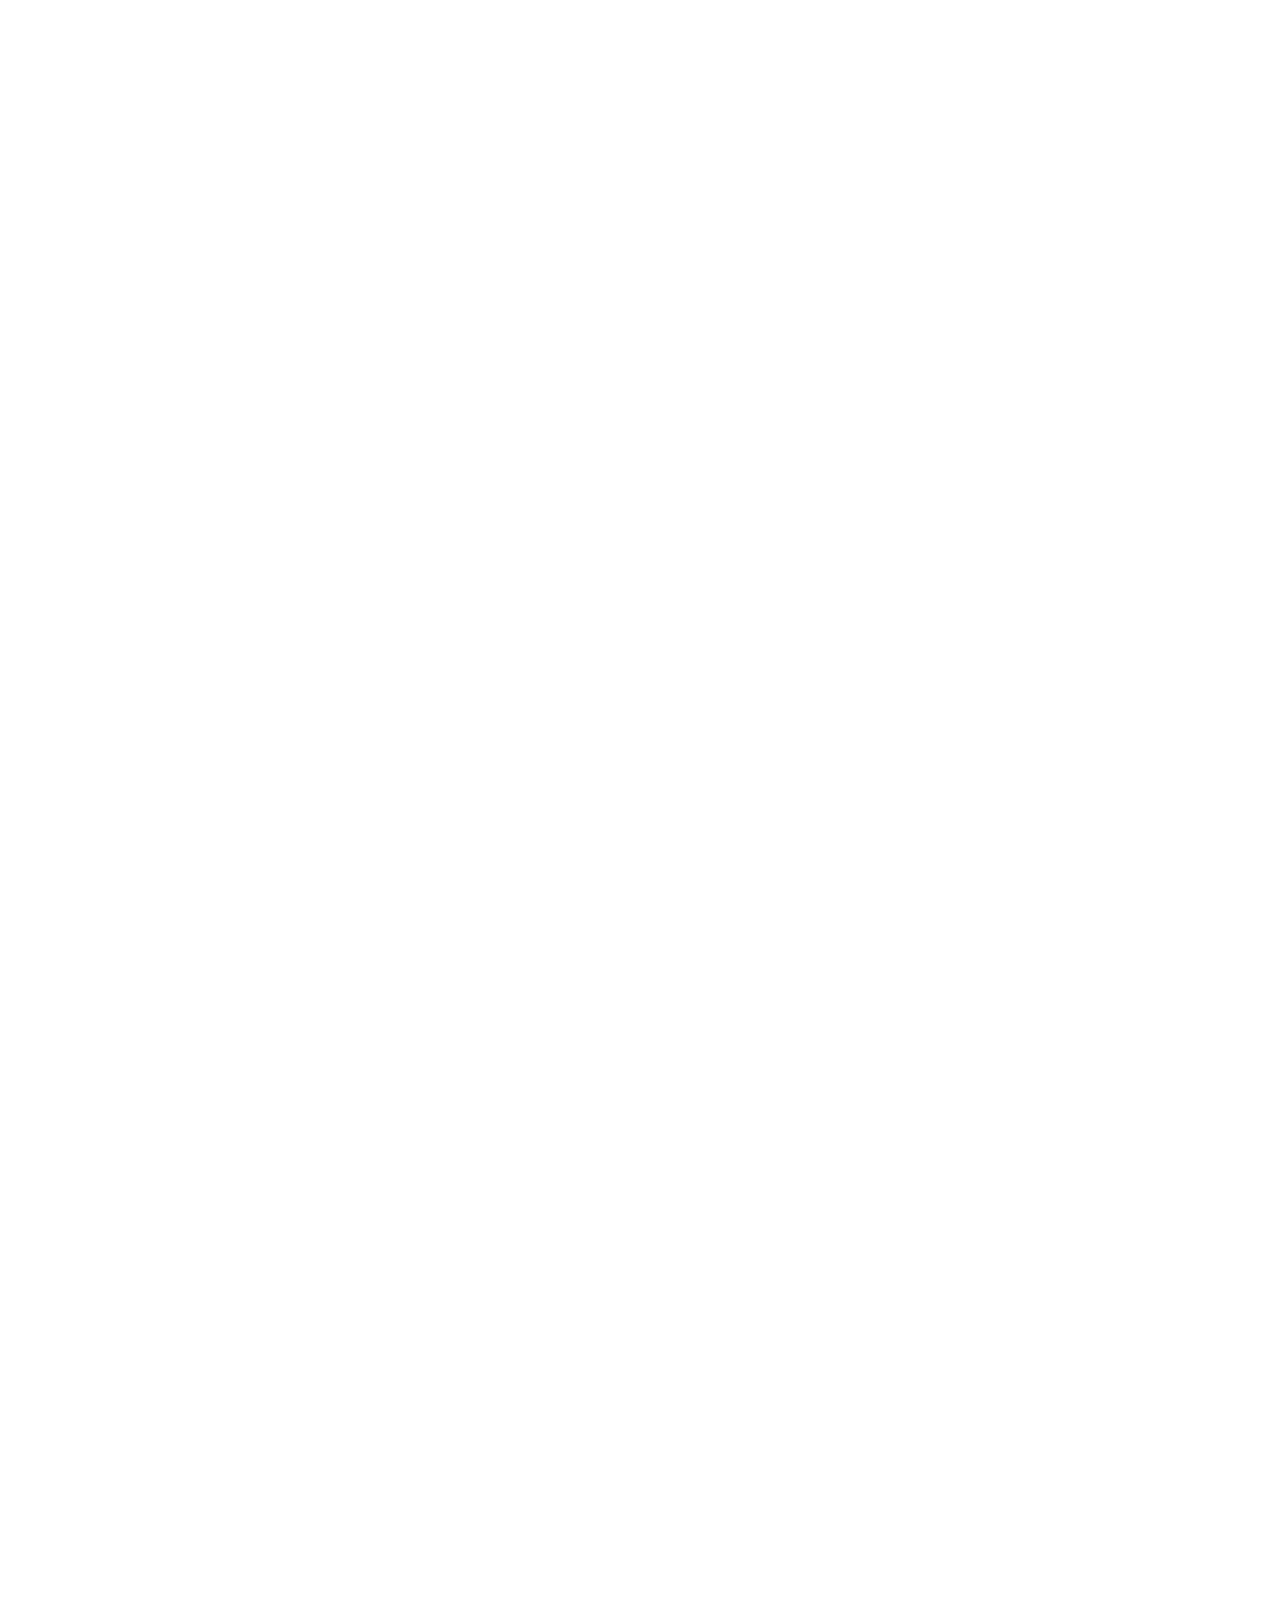
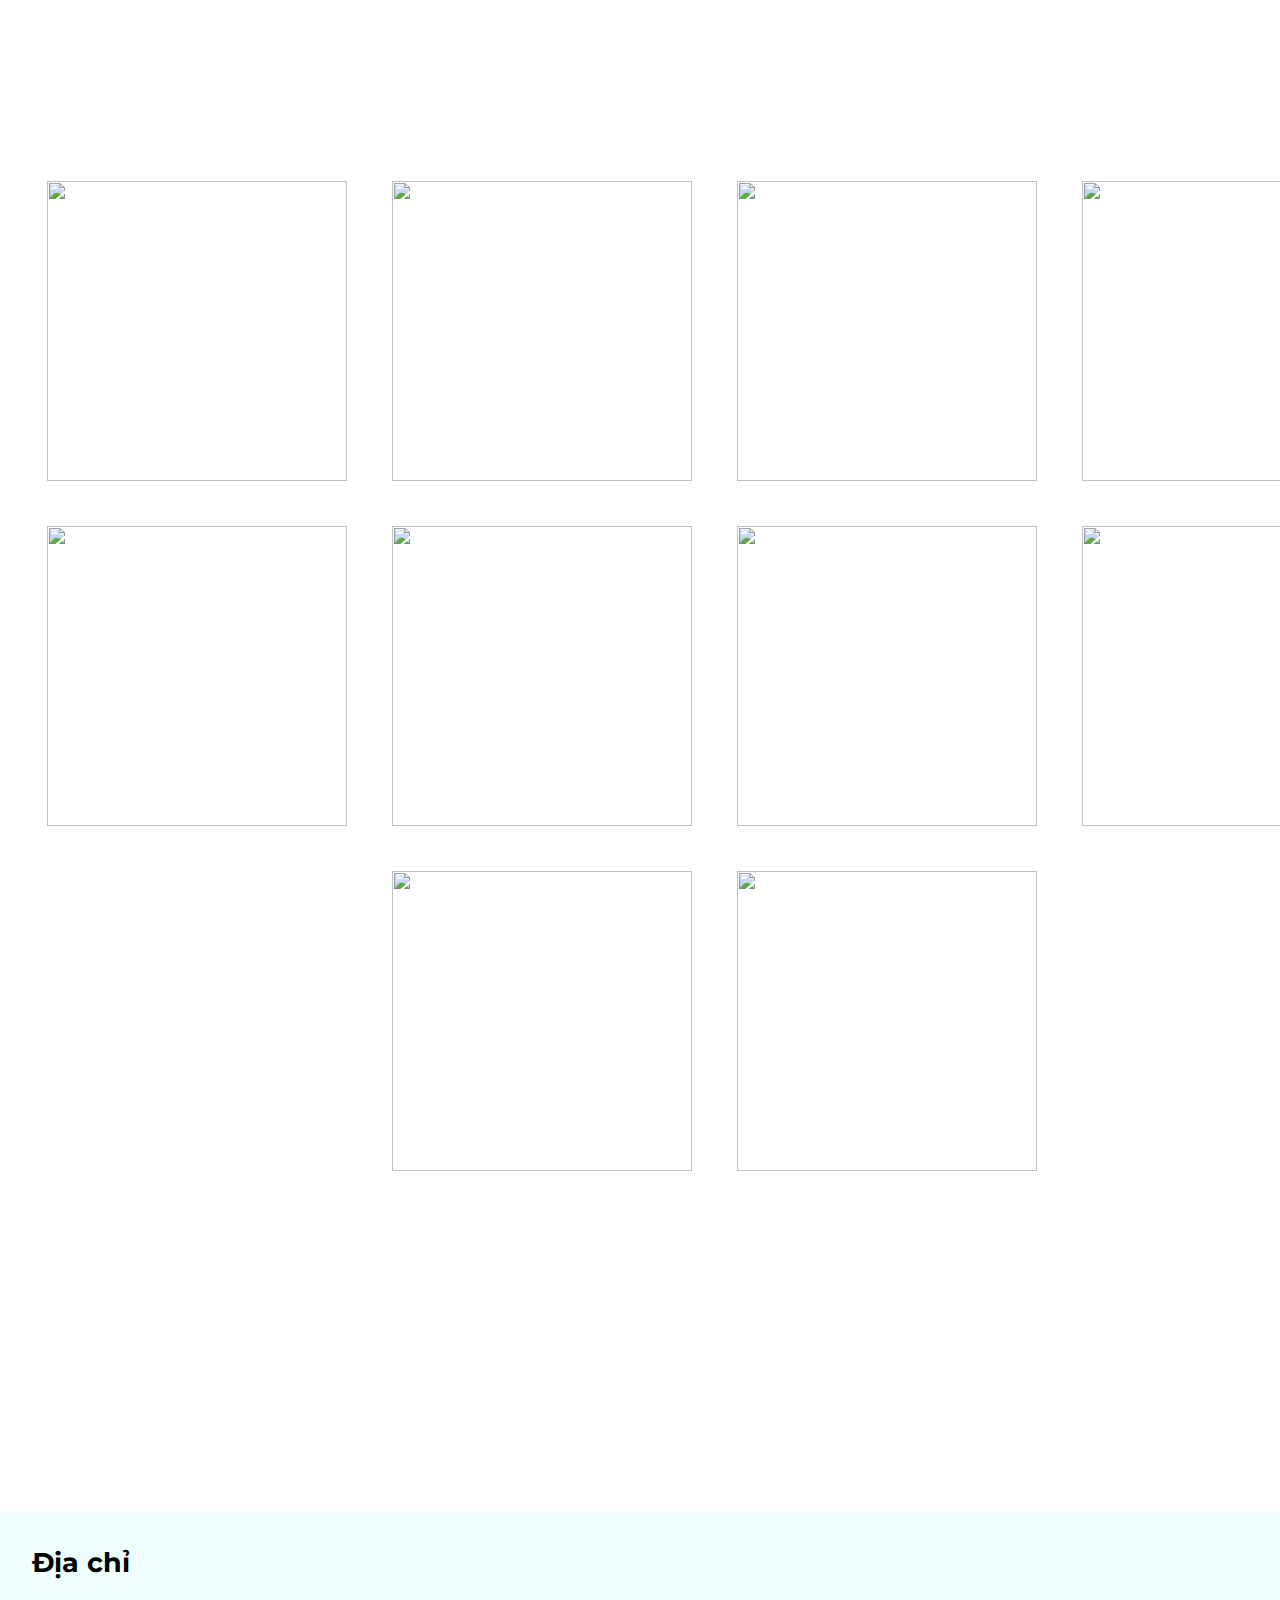
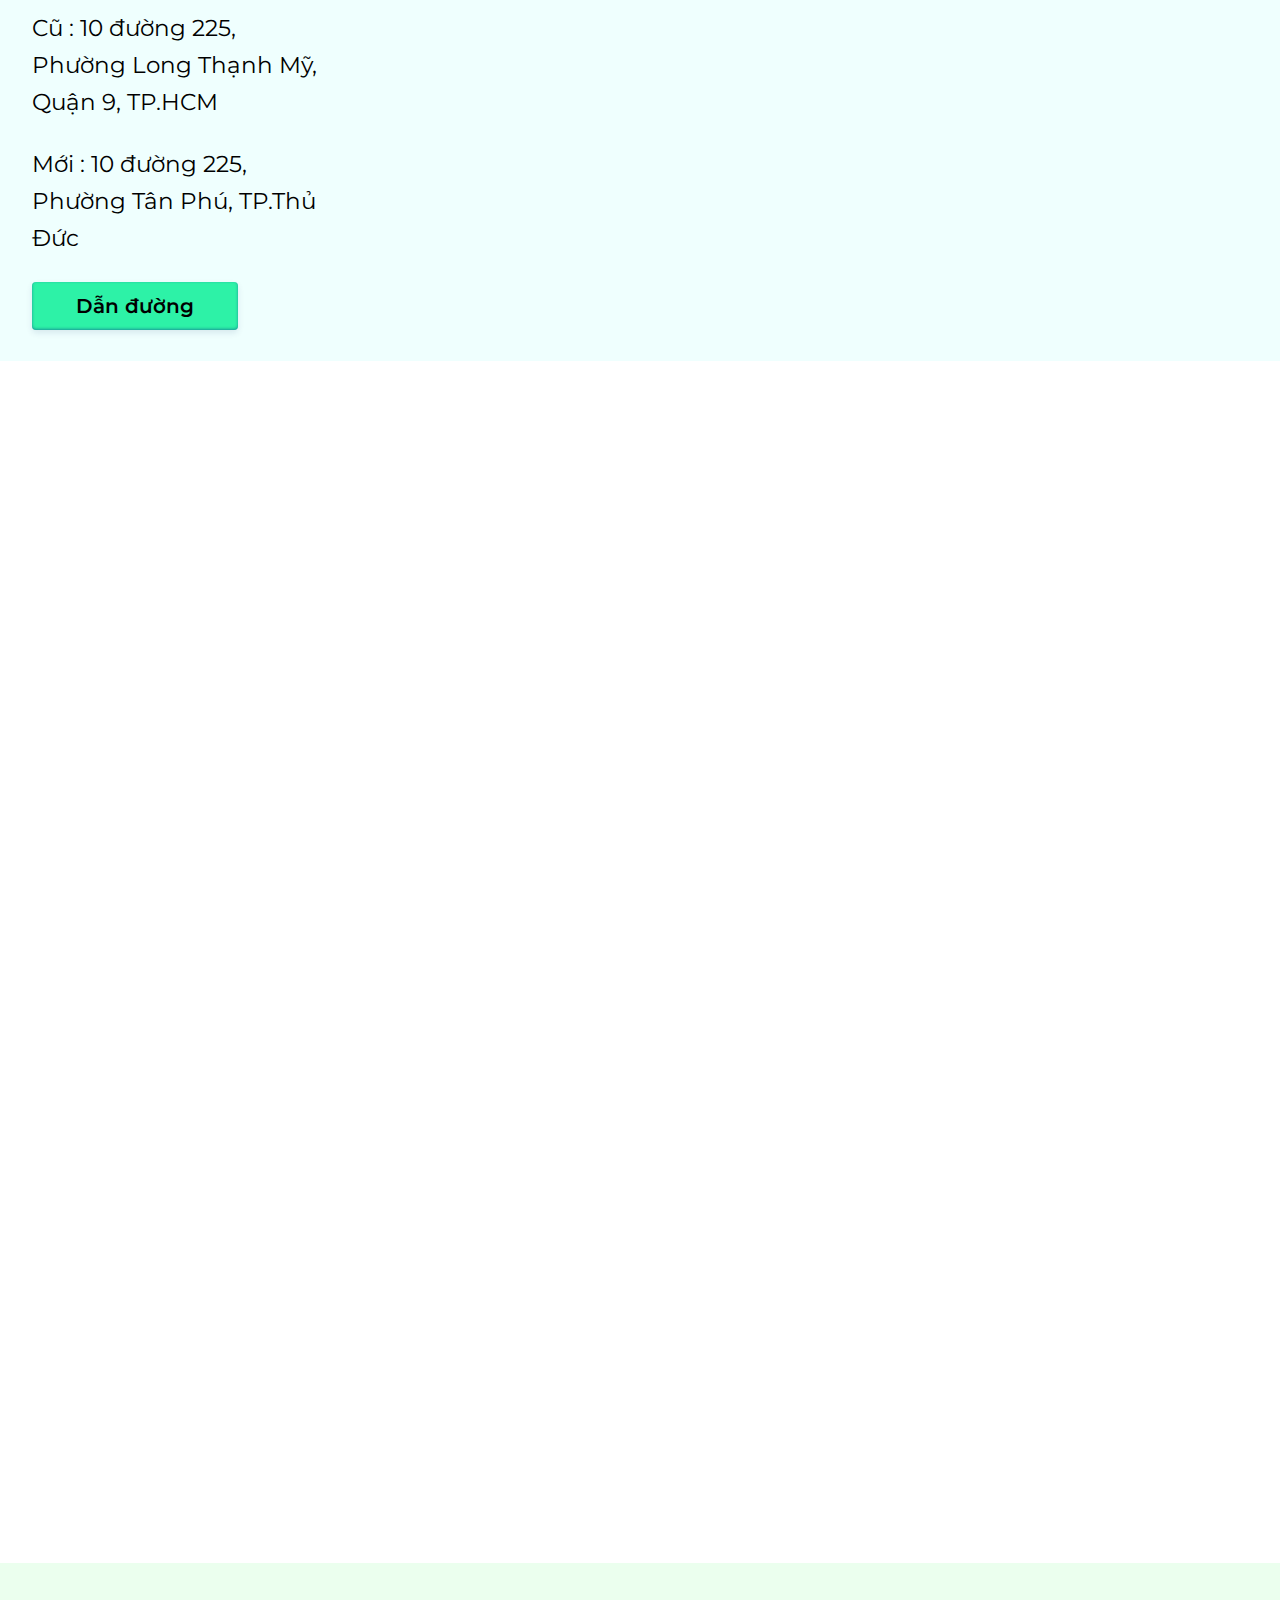
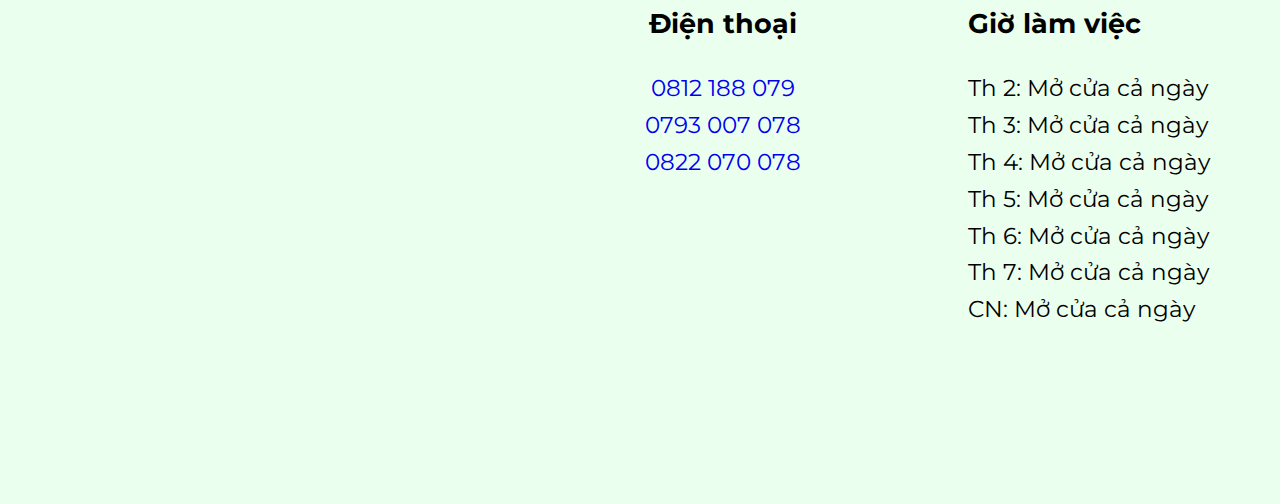
==== commit 840778e9: "edit_attribute_added_2nd" ====
--- a/index.html
+++ b/index.html
@@ -82,7 +82,6 @@
               <span class="tooltiptext" style="font-weight: 700">TikTok</span>
             </i>
           </a>
-
         </div>
       </div>
     </div>
@@ -172,7 +171,7 @@
                     <t>0793-007-078</t>
                   </button>
                 </a>
-                <a href="">
+                <a href="#thongtin">
                   <button
                     class="button"
                     role="button"
@@ -320,9 +319,7 @@
                   </div>
 
                   <div class="right">
-                    <h2>
-                      Chưa mở 
-                    </h2>
+                    <h2>Chưa mở</h2>
                   </div>
                 </div>
                 <div class="serviceName">TRÀ SỮA</div>
@@ -339,7 +336,7 @@
               "
               class="reveal fade-bottom"
             >
-              <h1>VIDEO</h1>
+              <h1>THƯ VIỆN</h1>
             </div>
             <div class="vidContent">
               <div class="videoLine1">
@@ -371,6 +368,18 @@
                   class="reveal fade-right"
                 ></video>
               </div>
+              <div class="gallery">
+                <img src="./img/20220101_153934.jpg" alt="" />
+                <img src="./img/20220101_153934.jpg" alt="" />
+                <img src="./img/20220101_153934.jpg" alt="" />
+                <img src="./img/20220101_153934.jpg" alt="" />
+                <img src="./img/20220101_153934.jpg" alt="" />
+                <img src="./img/20220101_153934.jpg" alt="" />
+                <img src="./img/20220101_153934.jpg" alt="" />
+                <img src="./img/20220101_153934.jpg" alt="" />
+                <img src="./img/20220101_153934.jpg" alt="" />
+                <img src="./img/20220101_153934.jpg" alt="" />
+              </div>
             </div>
           </div>
         </div>
@@ -382,7 +391,7 @@
         style="justify-content: center; height: 160px; display: flex"
         class="reveal fade-bottom"
       >
-        <div>
+        <div style="display: flex; align-items: center">
           <h1>HƯỚNG DẪN ĐI ĐƯỜNG</h1>
         </div>
       </div>
@@ -452,10 +461,10 @@
               </div>
             </div>
             <div class="feedback2">
-               <img src="./img/20220110_154448.jpg" alt="">
+              <img src="./img/20220110_154448.jpg" alt="" />
             </div>
             <div class="feedback3" style="border-radius: 0px 60px 60px 0px">
-              <img src="./img/20220110_153530.jpg" alt="">
+              <img src="./img/20220110_153530.jpg" alt="" />
             </div>
           </div>
           <div></div>
@@ -467,25 +476,22 @@
       <div class="contact" id="thongtin">
         <div class="middleFooter">
           <div class="s1">
-            <h3 style="font-size: 27px">Liên kết</h3>
-            <br />
             <div class="moreLinking">
-              <a
-                href="https://www.facebook.com/Nh%C3%A0-Tr%E1%BB%8D-C%E1%BA%A7u-An-r%E1%BA%A5t-g%E1%BA%A7n-B%E1%BB%87nh-Vi%E1%BB%87n-Ung-B%C6%B0%E1%BB%9Bu-c%C6%A1-s%E1%BB%9F-2-Q9-105940508673782"
-                target="_blank"
-              >
-                <i class="fa-brands fa-facebook"></i>
-                Nhà Trọ Cầu An rất gần
-                <br />
-                Bệnh Viện Ung Bướu
-                <br />
-                cơ sở 2 Q9
-              </a>
-            </div>
-            <a href="./login.html">ADMIN CONTROL</a>
-          </div>
-
-          <div class="s2">
+              <iframe
+                src="https://www.facebook.com/plugins/page.php?href=https%3A%2F%2Fwww.facebook.com%2Fprofile.php%3Fid%3D100077834836000&tabs=timeline&width=400&height=450&small_header=false&adapt_container_width=true&hide_cover=false&show_facepile=false&appId"
+                width="400"
+                height="480"
+                style="border-radius: 6px; overflow: hidden"
+                scrolling="no"
+                frameborder="0"
+                allowfullscreen="true"
+                allow="autoplay; clipboard-write; encrypted-media; picture-in-picture; web-share"
+              ></iframe>
+            </div>
+            <!-- <a href="./login.html">ADMIN CONTROL</a> -->
+          </div>
+
+          <div class="s2" style="text-align: center">
             <h3 class="" style="font-size: 27px">Điện thoại</h3>
             <br />
             <p>
--- a/styleindex.css
+++ b/styleindex.css
@@ -187,11 +187,6 @@
 
     animation-name: appearance;
     animation-duration: 4.5s;
-
-    border: 2px solid black;
-
-    border-radius: 6px;
-    padding: 16px;
 }
 
 .middleBodyMid {
@@ -965,6 +960,24 @@
     box-shadow: rgba(50, 50, 93, 0.25) 0px 13px 27px -5px, rgba(0, 0, 0, 0.3) 0px 8px 16px -8px;
 }
 
+.gallery{
+    display: flex;
+    flex-wrap: wrap;
+    justify-content: center;
+    align-items: center;
+    gap: 5vh;
+    height: auto;
+}
+
+.gallery img{
+    width: 300px;
+    height: 300px;
+    object-fit: cover;
+}
+
+.middleBodyBot{
+    padding-top: 20vh;
+}
 /* ---------------RESPONSIVE-------------------*/
 
 @media (min-width: 768px) {
